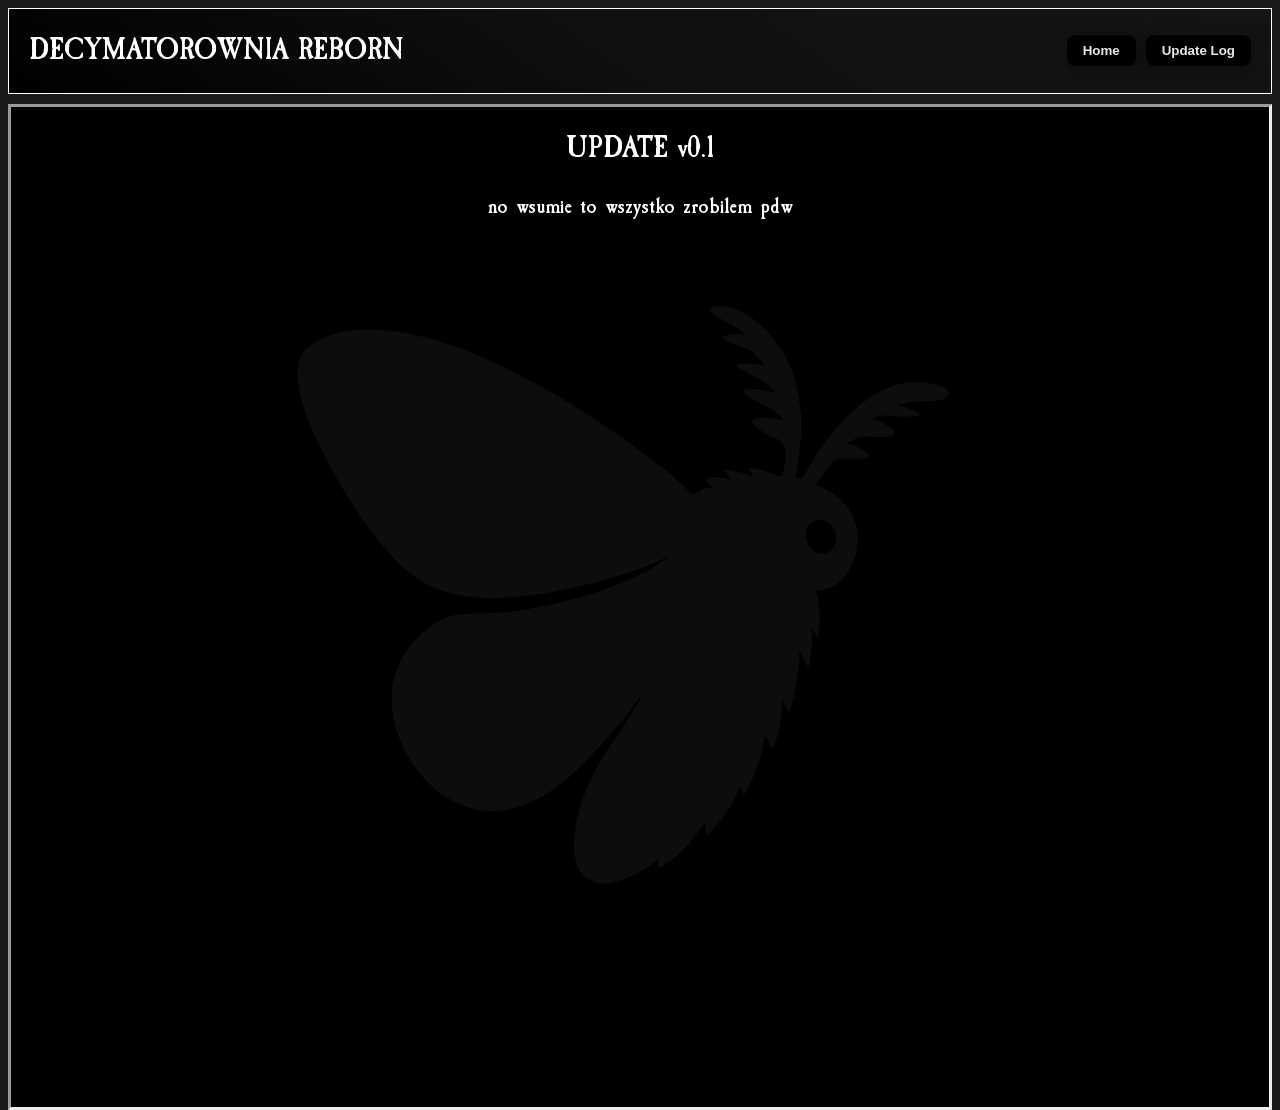
==== sub/log.html @ 63ab1420 "init" ====
<!DOCTYPE html>
<html lang="pl">
<head>
    <meta charset="UTF-8">
    <meta name="viewport" content="width=device-width, initial-scale=1.0">
    <title>Decymatorownia Reborn</title>
    <link rel="stylesheet" href="../style.css">
    <link rel="icon" type="image/x-icon" href="images/moth.ico">
</head>
<body>
    <div class="header">
        <h1 class="titleh">DECYMATOROWNIA REBORN</h1> 
         <div class="header-buttons">
                <button onclick="location.href='../index.html'" class="header-btn">Home</button>
                    <button onclick="location.href='log.html'" class="header-btn">Update Log</button>
             </div>
        </div>
    <div class="main">
        <h1 class="log">UPDATE v0.1</h1>
        <h2 class="log">no wsumie to wszystko zrobilem pdw</h2>
    </div>
    <script src="script.js"></script>
</body>
</html>
---- style.css ----
@font-face {
    font-family: 'Caslon';
    src: url('fonts/CaslonAntique-Bold.ttf') format('truetype');
    font-weight: normal;
    font-style: normal;
}

body {
    background: rgb(26, 26, 26);
    color: white;
    font-family: 'Caslon', sans-serif;
}

.header {
    position: relative;
    display: flex;                 
    align-items: center;
    justify-content: space-between;
    border: solid 1px white;
    background: linear-gradient(35deg, black, rgb(16, 16, 16), rgb(20, 20, 20));
    padding: 0px 20px;
}

.titlehead {
    font-size: 50px;
    margin: 0;
}

.header-buttons {
    display: flex;
    gap: 10px;
    position: relative;
    z-index: 2;
}

footer{
    font-family: Arial, Helvetica, sans-serif;
    font-weight: bold;
    
    
}

.header-btn {
    padding: 8px 16px;
    cursor: pointer;
    border: none;
    font-family: 'Segoe UI', Tahoma, Geneva, Verdana, sans-serif;
    opacity: 0.9;
    background: black;
    color: white;
    font-weight: bold;
    box-shadow: 5px 5px 15px 5px rgba(0, 0, 0, 0.20);
    border-radius: 8px;
}
.main{
    background: rgb(0, 0, 0);
    border-style: inset;
    position: relative;
    top: 10px;
    height: 1000px;
}
.main::before{
    content: "";
    position: absolute;
    inset: 0;
    background-image: url(images/moth.png);
    background-repeat: no-repeat;
    background-position: center;
    background-size: contain;
    opacity: 0.05;            
}
.sections-grid {
    display: grid;
    grid-template-columns: repeat(auto-fit, minmax(220px, 1fr));
    gap: 25px;
    padding: 40px;
    position: relative;
    font-family: 'Segoe UI', Tahoma, Geneva, Verdana, sans-serif;
    z-index: 1;
}

.section-card {
    background: rgba(22, 22, 22, 0.35);
    border: 1px solid rgba(255,255,255,0.15);
    border-radius: 15px;
    padding: 40px;
    text-align: center;
    text-decoration: none;
    color: white;
    transition: all 0.10s ease;
}

.section-card h2 {
    margin-bottom: 10px;
    font-size: 24px;
    text-shadow: 3px 3px 3px rgb(0, 0, 0);
}

.section-card p {
    font-size: 14px;
    opacity: 0.8;
}

.section-card:hover {
    box-shadow: 0 0 25px rgba(255,255,255,0.15);
    border-color: rgb(197, 197, 197);
}
#randomquote{
    font-family: 'Montserrat', sans-serif;
    text-shadow: 1px 1px 0px rgb(95, 95, 95);
    font-style: italic;
    font-size: large;
    line-height: 1.3;
    text-align: center;
    margin: 0 auto;
    word-wrap: break-word;
}
#quote-wrapper {
  max-width: 800px;
  max-height: 220px;
  display: flex;
  align-items: center;
  justify-content: center;
  overflow: hidden;        
}
.log{
    position: relative;
    display: flex;                 
    justify-content: center;
}
.poro{
    width: 35px;
    height: 25px;
  vertical-align: middle;
  transform: rotateY(160deg);
}
.sotw {
    background: rgb(17, 17, 17);
    border-radius: 10px;
    padding: 24px;
    width: 400px;
    height: 200px;
}

.sotw-wrapper {
    display: flex;
    justify-content: center;
    padding: 150px;
}
#top{
    background-image: url(images/top.png);
    background-repeat: no-repeat;
    background-position: center;
    background-size: 110px;
    background-blend-mode: color;
}
#mid{
    background-image: url(images/mid.png);
    background-repeat: no-repeat;
    background-position: center;
    background-size: 110px;
    background-blend-mode: color;
}
#sup{
    background-image: url(images/sup.png);
    background-repeat: no-repeat;
    background-position: center;
    background-size: 110px;
    background-blend-mode: color;
}
.text{
    position: relative;
    display: flex;                 
    justify-content: center;
    font-family: 'Segoe UI', Tahoma, Geneva, Verdana, sans-serif;
}
.desc{
    position: relative;
    display: flex;                 
    justify-content: center;
    font-family: 'Segoe UI', Tahoma, Geneva, Verdana, sans-serif;
    padding-top: 20px;
    padding-left: 45px;
    max-width: 500px;
    margin: 0 auto;
}
    .item-grid {
      display: flex;
      gap: 8px;
      flex-wrap: wrap;
      position: relative;
      display: flex;                 
      justify-content: center;
    }
 
    .item-slot {
      width: 64px;
      height: 64px;
      border: 2px solid #888;
      border-radius: 6px;
      background: #1a1a1a;
      overflow: hidden;
    }
 
    .item-slot img {
      width: 100%;
      height: 100%;
      object-fit: cover;
      display: block;
    }
    .runes{
    position: relative;
    display: flex;                 
    justify-content: center;
    top: 20px;
    margin: 0 auto;
    border: 5px outset rgb(70, 70, 70);
    width: 20%;
    }
.spells {
    position: relative;
    display: flex;
    justify-content: center;
    gap: 10px;
    margin-top: 30px;
}

.spells img {
    border: 2px solid rgb(70, 70, 70);
}
.render{
    position: absolute;
    bottom: 100px;
  right: 0;
  width: 600px;
  z-index: 1;
}
.skill{
    position: relative;
    display: flex;
    justify-content: center;
    margin-top: 20px;
}
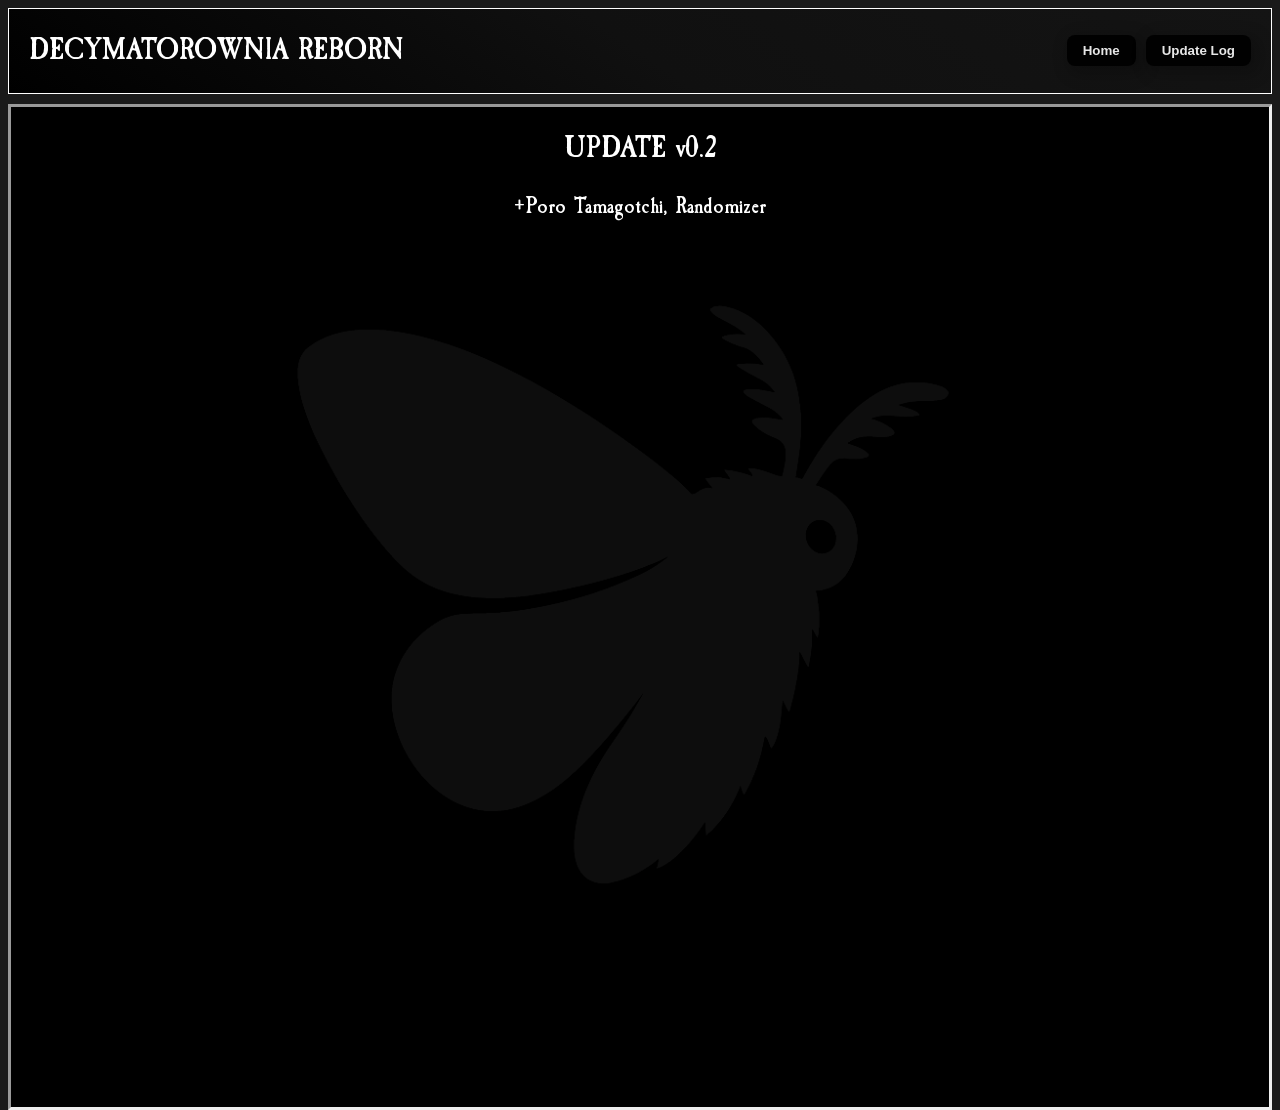
==== commit 59e11923: "version2" ====
--- a/sub/log.html
+++ b/sub/log.html
@@ -16,8 +16,8 @@
              </div>
         </div>
     <div class="main">
-        <h1 class="log">UPDATE v0.1</h1>
-        <h2 class="log">no wsumie to wszystko zrobilem pdw</h2>
+        <h1 class="log">UPDATE v0.2</h1>
+        <h2 class="log">+Poro Tamagotchi, Randomizer</h2>
     </div>
     <script src="script.js"></script>
 </body>
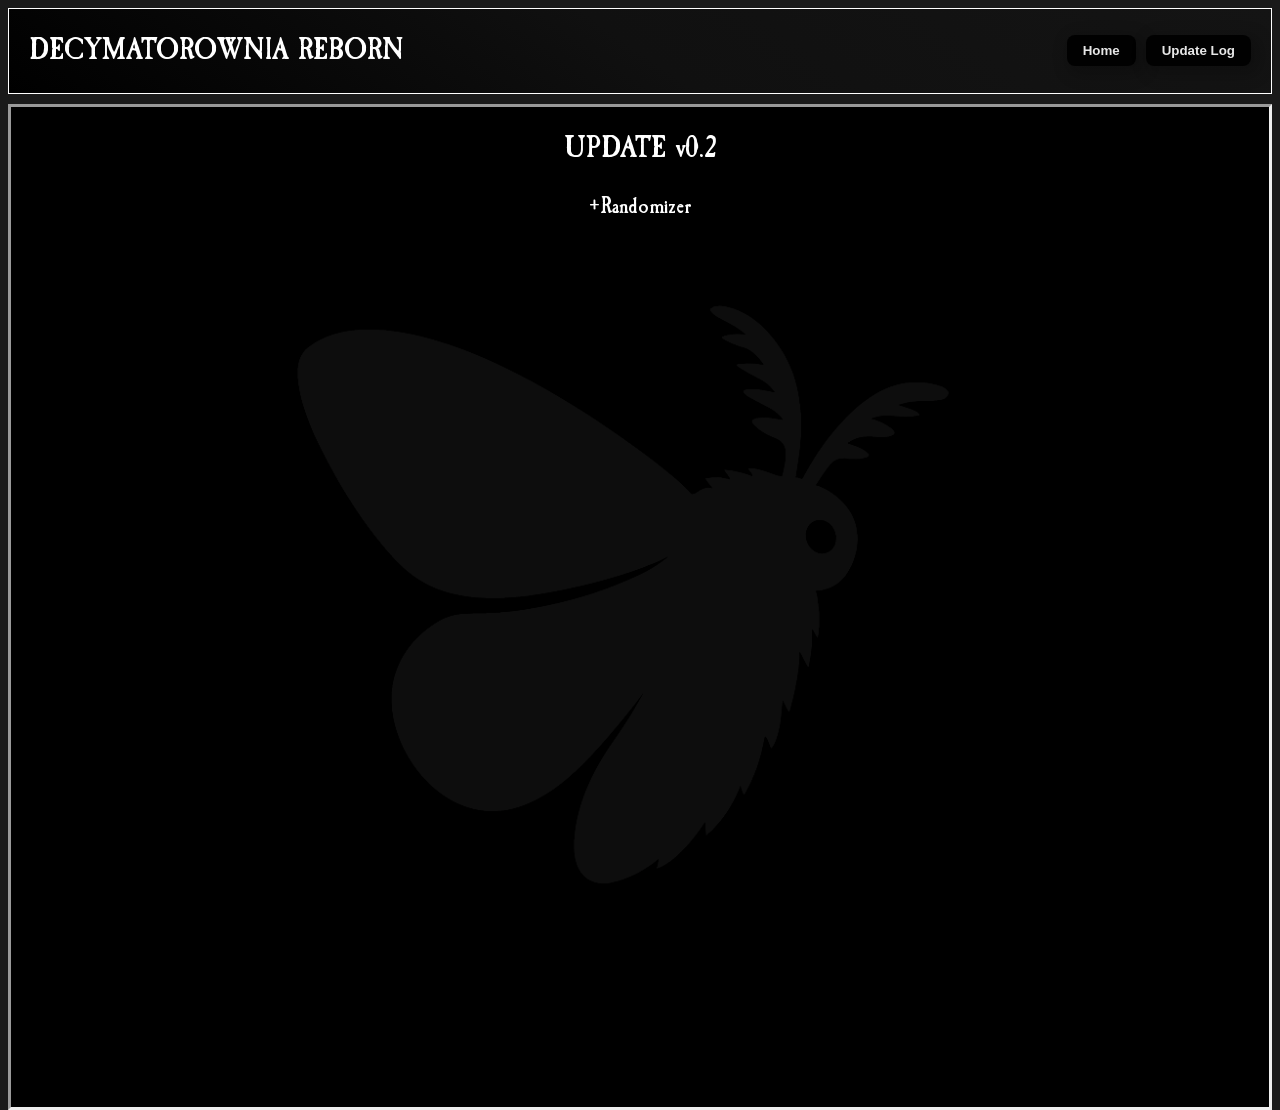
==== commit 5bfe666e: "Update log.html" ====
--- a/sub/log.html
+++ b/sub/log.html
@@ -17,8 +17,8 @@
         </div>
     <div class="main">
         <h1 class="log">UPDATE v0.2</h1>
-        <h2 class="log">+Poro Tamagotchi, Randomizer</h2>
+        <h2 class="log">+Randomizer</h2>
     </div>
     <script src="script.js"></script>
 </body>
-</html>+</html>
